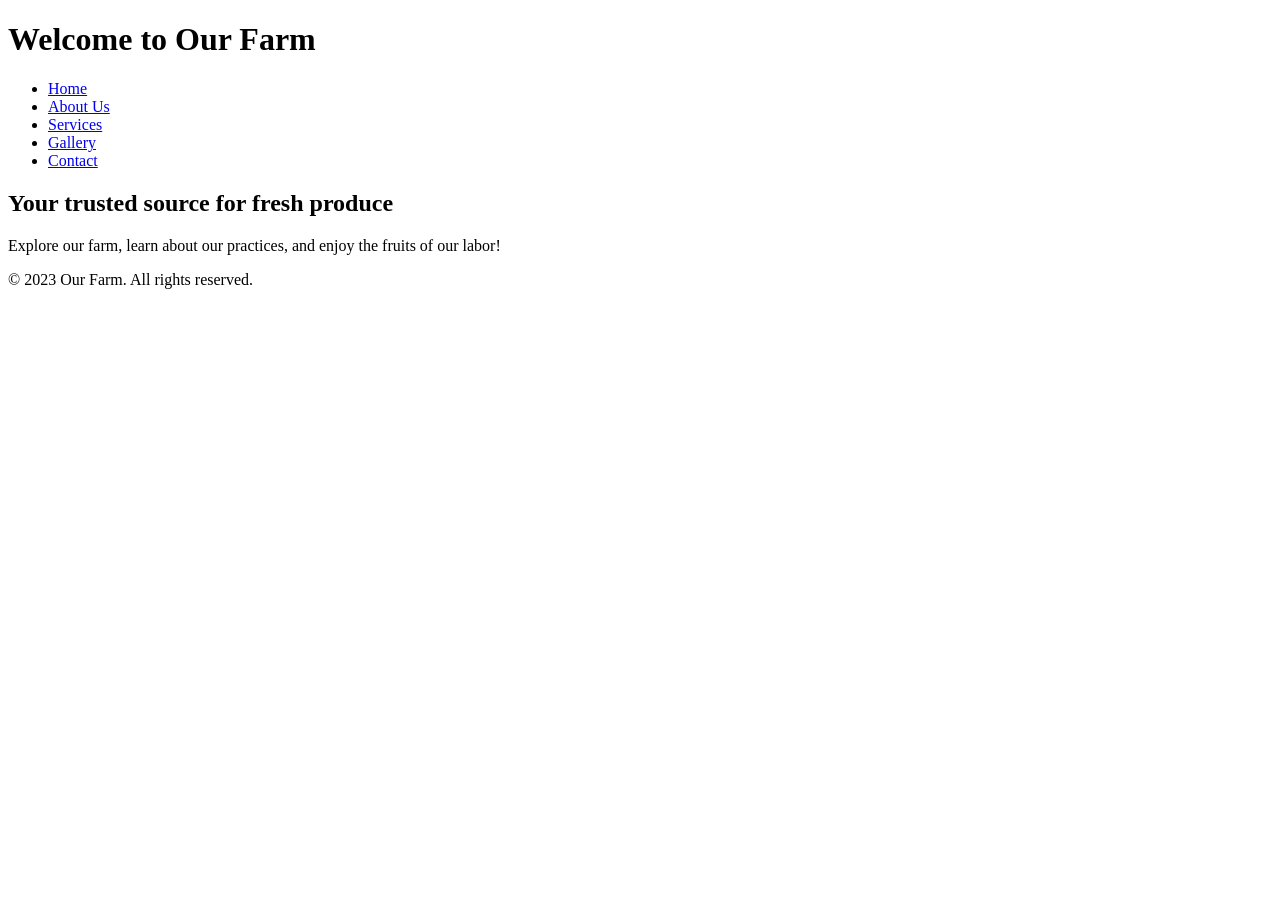
==== index.html @ c6af226e "initial comit" ====
<!DOCTYPE html>
<html lang="en">
<head>
    <meta charset="UTF-8">
    <meta name="viewport" content="width=device-width, initial-scale=1.0">
    <title>Welcome to Our Farm</title>
    <link rel="stylesheet" href="styles.css">
</head>
<body>
    <header>
        <h1>Welcome to Our Farm</h1>
        <nav>
            <ul>
                <li><a href="index.html">Home</a></li>
                <li><a href="about.html">About Us</a></li>
                <li><a href="services.html">Services</a></li>
                <li><a href="gallery.html">Gallery</a></li>
                <li><a href="contact.html">Contact</a></li>
            </ul>
        </nav>
    </header>
    <main>
        <h2>Your trusted source for fresh produce</h2>
        <p>Explore our farm, learn about our practices, and enjoy the fruits of our labor!</p>
    </main>
    <footer>
        <p>&copy; 2023 Our Farm. All rights reserved.</p>
    </footer>
</body>
</html>
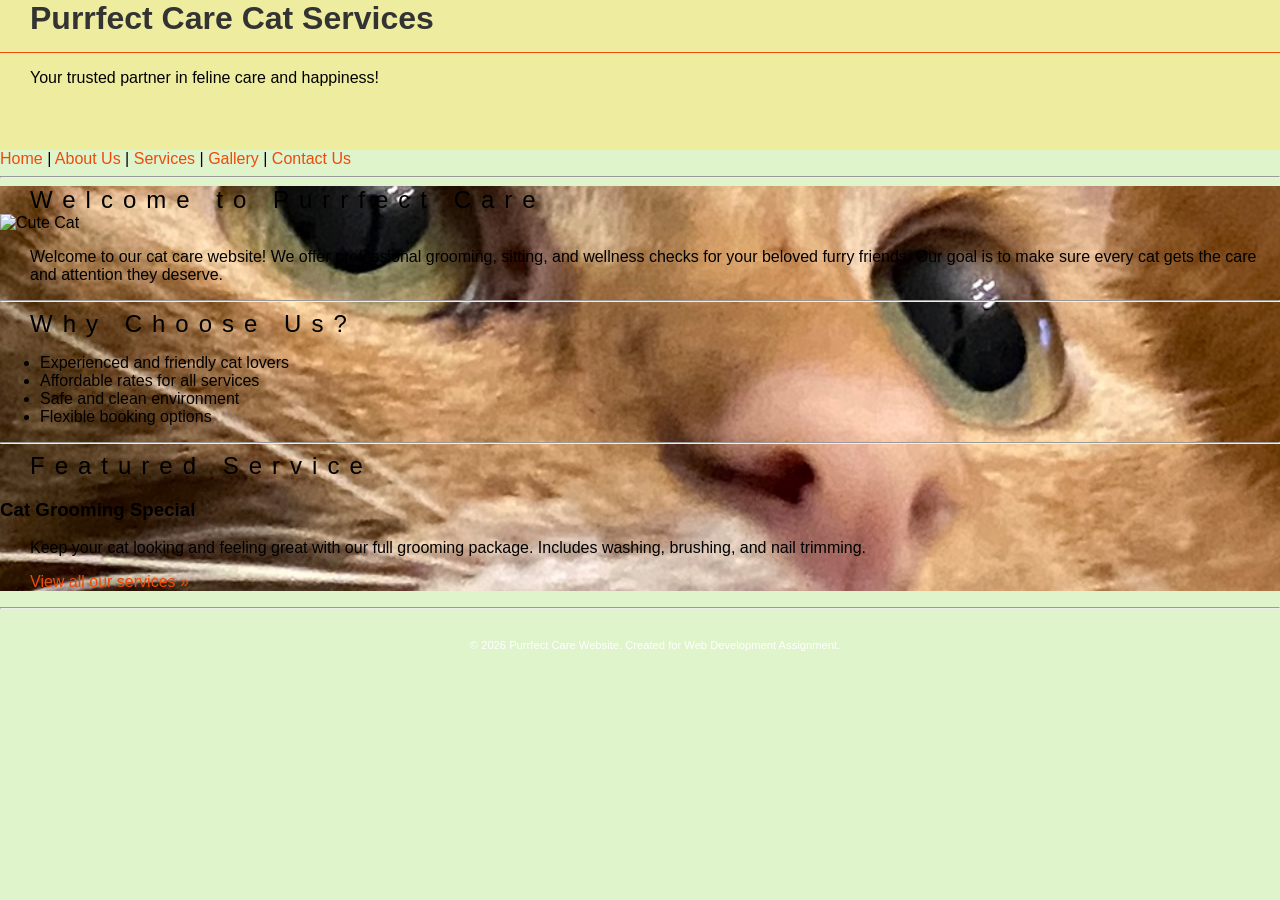
==== commit 45f0f4d4: "Initial project files" ====
--- a/index.html
+++ b/index.html
@@ -3,28 +3,64 @@
 <head>
     <meta charset="UTF-8">
     <meta name="viewport" content="width=device-width, initial-scale=1.0">
-    <title>Welcome to Our Farm</title>
-    <link rel="stylesheet" href="styles.css">
+    <title>Purrfect Care - Home</title>
+	<link rel="stylesheet" href="styles.css">
 </head>
 <body>
+
+    <!-- Header Section -->
     <header>
-        <h1>Welcome to Our Farm</h1>
-        <nav>
+        <h1>Purrfect Care Cat Services</h1>
+        <p>Your trusted partner in feline care and happiness!</p>
+    </header>
+
+    <!-- Navigation Bar -->
+    <nav>
+        <a href="index.html">Home</a> | 
+        <a href="about.html">About Us</a> | 
+        <a href="services.html">Services</a> | 
+        <a href="gallery.html">Gallery</a> | 
+        <a href="contact.html">Contact Us</a>
+    </nav>
+
+    <hr>
+
+    <!-- Main Content -->
+    <main>
+        <section>
+            <h2>Welcome to Purrfect Care</h2>
+            <img src="https://images.unsplash.com/photo-1514888286974-6c03e2ca1dba?auto=format&fit=crop&w=500&q=80" alt="Cute Cat" width="400">
+            <p>Welcome to our cat care website! We offer professional grooming, sitting, and wellness checks for your beloved furry friends. Our goal is to make sure every cat gets the care and attention they deserve.</p>
+        </section>
+
+        <hr>
+
+        <section>
+            <h2>Why Choose Us?</h2>
             <ul>
-                <li><a href="index.html">Home</a></li>
-                <li><a href="about.html">About Us</a></li>
-                <li><a href="services.html">Services</a></li>
-                <li><a href="gallery.html">Gallery</a></li>
-                <li><a href="contact.html">Contact</a></li>
+                <li>Experienced and friendly cat lovers</li>
+                <li>Affordable rates for all services</li>
+                <li>Safe and clean environment</li>
+                <li>Flexible booking options</li>
             </ul>
-        </nav>
-    </header>
-    <main>
-        <h2>Your trusted source for fresh produce</h2>
-        <p>Explore our farm, learn about our practices, and enjoy the fruits of our labor!</p>
+        </section>
+
+        <hr>
+
+        <section>
+            <h2>Featured Service</h2>
+            <h3>Cat Grooming Special</h3>
+            <p>Keep your cat looking and feeling great with our full grooming package. Includes washing, brushing, and nail trimming.</p>
+            <p><a href="services.html">View all our services &raquo;</a></p>
+        </section>
     </main>
+
+    <hr>
+
+    <!-- Footer -->
     <footer>
-        <p>&copy; 2023 Our Farm. All rights reserved.</p>
+        <p>&copy; 2026 Purrfect Care Website. Created for Web Development Assignment.</p>
     </footer>
+
 </body>
-</html>
+</html>
--- a/styles.css
+++ b/styles.css
@@ -0,0 +1,222 @@
+body {
+    background-color: #e0f4cc;
+    margin: 0px;
+    font-family: Arial, Helvetica, sans-serif;
+}
+
+#wrapper {
+    width: 960px;
+    background-color: #f9db89;
+    margin-left: auto;
+    margin-right: auto;
+}
+
+header {
+    background-color: #eeed9f;
+    height: 150px;
+    position: relative;
+}
+
+header img {
+    width: 100px;
+    position: absolute;
+    top: 10px;
+    left: 10px;
+}
+
+#topLinks {
+    position: absolute;
+    width: 500px;
+    top: 100px;
+    right: 10px;
+}
+
+#topLinks li {
+    display: inline-block;
+    padding-left: 10px;
+    padding-right: 10px;
+}
+
+/* Pseudo-classes for links */
+a:link {
+    color: #ee4a09;
+    text-decoration: none;
+}
+
+a:visited {
+    color: #f89279;
+}
+
+a:hover {
+    color: #9ace4d;
+}
+
+a:active {
+    color: #ff5722;
+}
+
+.currentPage {
+    color: #ee4a09;
+    border-bottom: solid thin #ee4a09;
+}
+
+.clearFix {
+    clear: both;
+}
+
+main {
+    background-image: url(_images/mog-hub_hero-shot.jpg);
+    background-size: cover;
+    background-position: center;
+}
+
+#homeInfo {
+    /* Adjusted opacity to 0.85 so the background box is clearer and text is easily readable */
+    background-color: rgba(255, 255, 255, 0.85); 
+    width: 100%;
+    padding-top: 15px;
+    padding-bottom: 20px;
+    box-sizing: border-box;
+}
+
+h1 {
+    font-size: 2em;
+    color: #333333; /* Darkened slightly for contrast against the lighter box */
+    padding-left: 30px;
+    border-bottom: solid thin #ee4a09;
+    padding-bottom: 15px;
+    margin: 0%;
+}
+
+h2 {
+    font-size: 1.5em;
+    font-weight: lighter;
+    letter-spacing: 10px;
+    margin: 0px;
+    padding-left: 30px;
+}
+
+p {
+    font-size: 1em;
+    padding-left: 30px;
+}
+
+footer {
+    text-align: center;
+    color: white;
+    font-size: 0.7em;
+    padding-top: 10px;
+    padding-bottom: 5px;
+}
+
+#bottomLinks ul {
+    padding-left: 0px;
+    list-style: none;
+}
+
+#bottomLinks li {
+    display: inline-block;
+    padding-left: 5px;
+    padding-right: 5px;
+}
+
+#bookings, #volunteer, #gallery, #membership {
+    background-image: none;
+    padding-left: 25px;
+}
+
+#col1, #col2, #col3 {
+    width: 300px;
+    float: left;
+    text-align: center;
+    box-sizing: border-box;
+}
+
+#bookings img, #volunteer img {
+    width: 40px;
+}
+
+#bookings h2, #volunteer h2, #membership h2 {
+    font-size: 1.5em;
+    letter-spacing: normal;
+    text-align: left;
+}
+
+#bookings p, #volunteer p {
+    font-size: 0.8em;
+    text-align: left;
+}
+
+#membership #col1, #membership #col3 {
+    display: none;
+}
+
+#membership #col2 {
+    float: none;
+    padding-left: 145px;
+}
+
+/* =========================================
+   RESPONSIVE DESIGN: MOBILE & TABLET 
+   ========================================= */
+@media only screen and (max-width: 960px) {
+
+    #wrapper {
+      width: 100%;
+      max-width: 360px;
+    }
+
+    header {
+        height: 375px;
+    }
+
+    header img {
+        left: 50%;
+        transform: translateX(-50%);
+    }
+
+    #topLinks {
+        position: static;
+        width: 100%;
+        text-align: center;
+        margin-top: 130px;
+    }
+
+    #topLinks li {
+        display: block;
+        padding-bottom: 10px;
+        padding-top: 10px;
+    }
+
+    #homeInfo {
+        padding-right: 0px;
+        width: 100%;
+        box-sizing: border-box;
+    }
+
+    #bottomLinks ul {
+        padding-left: 0px;
+    }
+
+    footer p {
+        padding-left: 0px;
+        text-align: center;
+    }
+
+    #membership #col2 {
+        padding-left: 0px;
+        text-align: center;
+    }
+
+    iframe {
+        width: 100%;
+        max-width: 320px;
+    }
+
+    #col1, #col2, #col3 {
+        width: 100%;
+        float: none;
+        padding: 0 15px;
+        box-sizing: border-box;
+    }
+}
